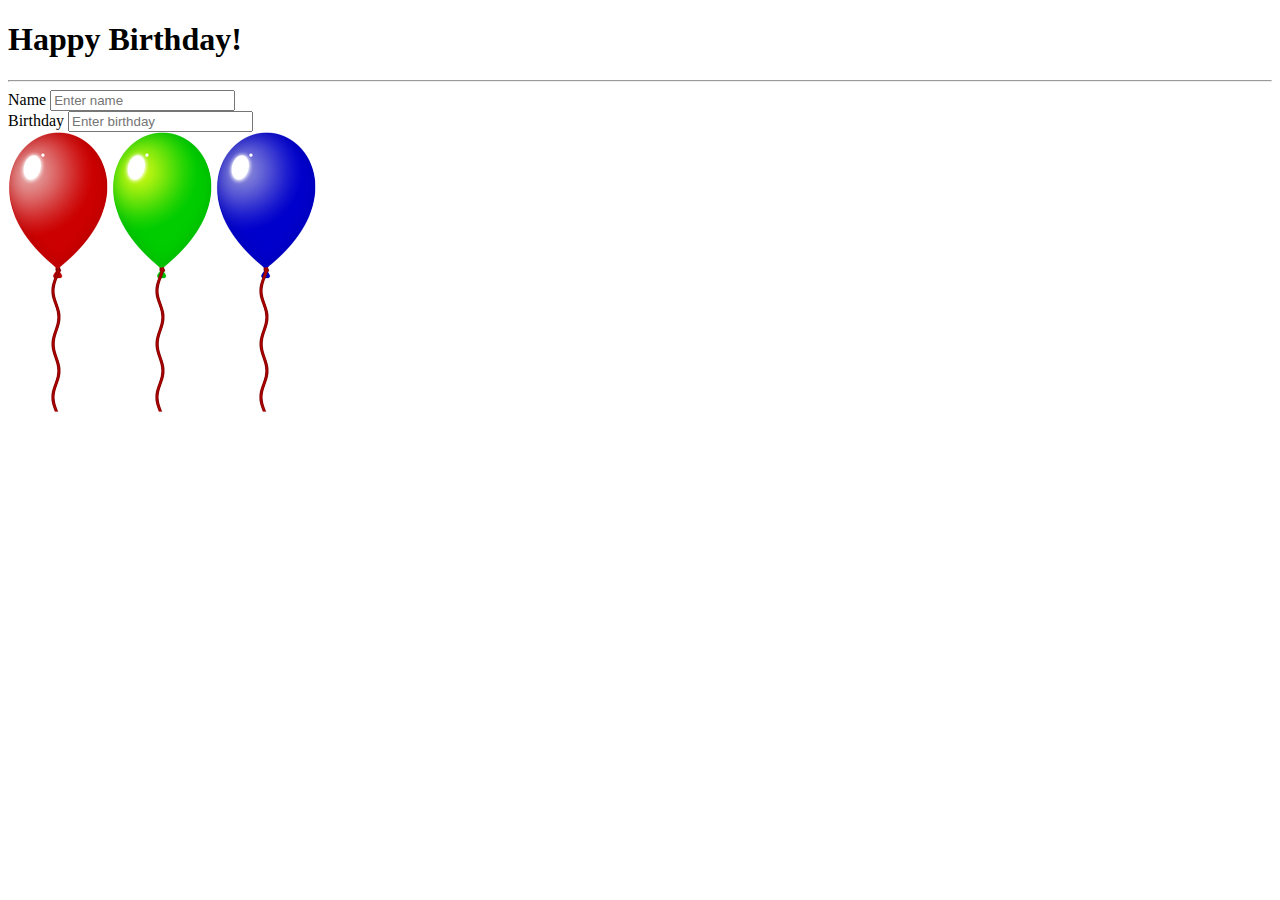
==== .NetWebDev Client/balloons.html @ b1a9fcb8 "Added Project Folder and Started Github" ====
<!DOCTYPE html>
<html>
<head>
    <meta name="viewport" content="width=device-width">
    <meta charset="utf-8" />
    <title>Balloons</title>
    <!-- bootstrap -->
    <link rel="stylesheet" href="https://stackpath.bootstrapcdn.com/bootstrap/4.2.1/css/bootstrap.min.css" integrity="sha384-GJzZqFGwb1QTTN6wy59ffF1BuGJpLSa9DkKMp0DgiMDm4iYMj70gZWKYbI706tWS" crossorigin="anonymous">
    <!-- pickadate -->
    <link rel="stylesheet" href="css/default.css" />
    <link rel="stylesheet" href="css/default.date.css" />
</head>
<body>
<body>

    <!-- content -->
    <div class="container">
        <h1>Happy Birthday!</h1><hr />
        <form role="form">
            <div class="row">
                <div class="col-sm">
                    <div class="form-group">
                        <label for="name">Name</label>
                        <input type="text" class="form-control" id="name" placeholder="Enter name">
                    </div>
                    <div class="form-group">
                        <label for="birthday">Birthday</label>
                        <input type="text" class="form-control" id="birthday" placeholder="Enter birthday" />
                    </div>
                </div>
                <div class="col-sm">
                    <img src="media/red.png" class="ball" alt="red balloon" id="redImg" />
                    <img src="media/green.png" class="ball" alt="green balloon" id="greenImg" />
                    <img src="media/blue.png" class="ball" alt="blue balloon" id="blueImg" />
                </div>
            </div>
        </form>    
    </div>

    <!-- jQuery -->
    <script src="https://code.jquery.com/jquery-3.3.1.slim.min.js" integrity="sha384-q8i/X+965DzO0rT7abK41JStQIAqVgRVzpbzo5smXKp4YfRvH+8abtTE1Pi6jizo" crossorigin="anonymous"></script>
    <!-- popper -->
    <script src="https://cdnjs.cloudflare.com/ajax/libs/popper.js/1.14.6/umd/popper.min.js" integrity="sha384-wHAiFfRlMFy6i5SRaxvfOCifBUQy1xHdJ/yoi7FRNXMRBu5WHdZYu1hA6ZOblgut" crossorigin="anonymous"></script>
    <!-- bootstrap -->
    <script src="https://stackpath.bootstrapcdn.com/bootstrap/4.2.1/js/bootstrap.min.js" integrity="sha384-B0UglyR+jN6CkvvICOB2joaf5I4l3gm9GU6Hc1og6Ls7i6U/mkkaduKaBhlAXv9k" crossorigin="anonymous"></script>
    <!-- pickadate -->
    <script src="/js/picker.js"></script>
    <script src="/js/picker.date.js"></script>
    <script src="https://stackpath.bootstrapcdn.com/bootstrap/4.2.1/js/bootstrap.min.js" integrity="sha384-B0UglyR+jN6CkvvICOB2joaf5I4l3gm9GU6Hc1og6Ls7i6U/mkkaduKaBhlAXv9k" crossorigin="anonymous"></script>
    <!-- pickadate -->
    <script src="/js/picker.js"></script>
    <script src="/js/picker.date.js"></script>
    <!-- custom js -->
    <script src="js/balloons.js"></script>
</body>
</html>
---- .NetWebDev Client/css/default.css ----
.picker{font-size:16px;text-align:left;line-height:1.2;color:#000;position:absolute;z-index:10000;-webkit-user-select:none;-moz-user-select:none;-ms-user-select:none;user-select:none}.picker__input{cursor:default}.picker__input.picker__input--active{border-color:#0089ec}.picker__holder{width:100%;overflow-y:auto;-webkit-overflow-scrolling:touch;position:fixed;transition:background .15s ease-out,-webkit-transform 0s .15s;transition:background .15s ease-out,transform 0s .15s;-webkit-backface-visibility:hidden}/*!
 * Default mobile-first, responsive styling for pickadate.js
 * Demo: http://amsul.github.io/pickadate.js
 */.picker__frame,.picker__holder{top:0;bottom:0;left:0;right:0;-webkit-transform:translateY(100%);-ms-transform:translateY(100%);transform:translateY(100%)}.picker__frame{position:absolute;margin:0 auto;min-width:256px;max-width:666px;width:100%;-ms-filter:"progid:DXImageTransform.Microsoft.Alpha(Opacity=0)";filter:alpha(opacity=0);-moz-opacity:0;opacity:0;transition:all .15s ease-out}.picker__wrap{display:table;width:100%;height:100%}@media (min-height:33.875em){.picker__frame{overflow:visible;top:auto;bottom:-100%;max-height:80%}.picker__wrap{display:block}}.picker__box{background:#fff;display:table-cell;vertical-align:middle}@media (min-height:26.5em){.picker__box{font-size:1.25em}}@media (min-height:33.875em){.picker__box{display:block;font-size:1.33em;border:1px solid #777;border-top-color:#898989;border-bottom-width:0;border-radius:5px 5px 0 0;box-shadow:0 12px 36px 16px rgba(0,0,0,.24)}}@media (min-height:40.125em){.picker__frame{margin-bottom:7.5%}.picker__box{font-size:1.5em;border-bottom-width:1px;border-radius:5px}}.picker--opened .picker__holder{-webkit-transform:translateY(0);-ms-transform:translateY(0);transform:translateY(0);zoom:1;background:rgba(0,0,0,.32);transition:background .15s ease-out}.picker--opened .picker__frame{-webkit-transform:translateY(0);-ms-transform:translateY(0);transform:translateY(0);-ms-filter:"progid:DXImageTransform.Microsoft.Alpha(Opacity=100)";filter:alpha(opacity=100);-moz-opacity:1;opacity:1}@media (min-height:33.875em){.picker--opened .picker__frame{top:auto;bottom:0}}
---- .NetWebDev Client/css/default.date.css ----
.picker__footer,.picker__header,.picker__table{text-align:center}.picker__day--highlighted,.picker__select--month:focus,.picker__select--year:focus{border-color:#0089ec}.picker__box{padding:0 1em}.picker__header{position:relative;margin-top:.75em}.picker__month,.picker__year{font-weight:500;display:inline-block;margin-left:.25em;margin-right:.25em}.picker__year{color:#999;font-size:.8em;font-style:italic}.picker__select--month,.picker__select--year{border:1px solid #b7b7b7;height:2em;padding:.5em;margin-left:.25em;margin-right:.25em}.picker__select--month{width:35%}.picker__select--year{width:22.5%}.picker__nav--next,.picker__nav--prev{position:absolute;padding:.5em 1.25em;width:1em;height:1em;box-sizing:content-box;top:-.25em}.picker__nav--prev{left:-1em;padding-right:1.25em}.picker__nav--next{right:-1em;padding-left:1.25em}@media (min-width:24.5em){.picker__select--month,.picker__select--year{margin-top:-.5em}.picker__nav--next,.picker__nav--prev{top:-.33em}.picker__nav--prev{padding-right:1.5em}.picker__nav--next{padding-left:1.5em}}.picker__nav--next:before,.picker__nav--prev:before{content:" ";border-top:.5em solid transparent;border-bottom:.5em solid transparent;border-right:.75em solid #000;width:0;height:0;display:block;margin:0 auto}.picker__nav--next:before{border-right:0;border-left:.75em solid #000}.picker__nav--next:hover,.picker__nav--prev:hover{cursor:pointer;color:#000;background:#b1dcfb}.picker__nav--disabled,.picker__nav--disabled:before,.picker__nav--disabled:before:hover,.picker__nav--disabled:hover{cursor:default;background:0 0;border-right-color:#f5f5f5;border-left-color:#f5f5f5}.picker--focused .picker__day--highlighted,.picker__day--highlighted:hover,.picker__day--infocus:hover,.picker__day--outfocus:hover{color:#000;cursor:pointer;background:#b1dcfb}.picker__table{border-collapse:collapse;border-spacing:0;table-layout:fixed;font-size:inherit;width:100%;margin-top:.75em;margin-bottom:.5em}@media (min-height:33.875em){.picker__table{margin-bottom:.75em}}.picker__table td{margin:0;padding:0}.picker__weekday{width:14.285714286%;font-size:.75em;padding-bottom:.25em;color:#999;font-weight:500}@media (min-height:33.875em){.picker__weekday{padding-bottom:.5em}}.picker__day{padding:.3125em 0;font-weight:200;border:1px solid transparent}.picker__day--today{position:relative}.picker__day--today:before{content:" ";position:absolute;top:2px;right:2px;width:0;height:0;border-top:.5em solid #0059bc;border-left:.5em solid transparent}.picker__day--disabled:before{border-top-color:#aaa}.picker__day--outfocus{color:#ddd}.picker--focused .picker__day--selected,.picker__day--selected,.picker__day--selected:hover{background:#0089ec;color:#fff}.picker--focused .picker__day--disabled,.picker__day--disabled,.picker__day--disabled:hover{background:#f5f5f5;border-color:#f5f5f5;color:#ddd;cursor:default}.picker__day--highlighted.picker__day--disabled,.picker__day--highlighted.picker__day--disabled:hover{background:#bbb}.picker__button--clear,.picker__button--close,.picker__button--today{border:1px solid #fff;background:#fff;font-size:.8em;padding:.66em 0;font-weight:700;width:33%;display:inline-block;vertical-align:bottom}.picker__button--clear:hover,.picker__button--close:hover,.picker__button--today:hover{cursor:pointer;color:#000;background:#b1dcfb;border-bottom-color:#b1dcfb}.picker__button--clear:focus,.picker__button--close:focus,.picker__button--today:focus{background:#b1dcfb;border-color:#0089ec;outline:0}.picker__button--clear:before,.picker__button--close:before,.picker__button--today:before{position:relative;display:inline-block;height:0}.picker__button--clear:before,.picker__button--today:before{content:" ";margin-right:.45em}.picker__button--today:before{top:-.05em;width:0;border-top:.66em solid #0059bc;border-left:.66em solid transparent}.picker__button--clear:before{top:-.25em;width:.66em;border-top:3px solid #e20}.picker__button--close:before{content:"\D7";top:-.1em;vertical-align:top;font-size:1.1em;margin-right:.35em;color:#777}.picker__button--today[disabled],.picker__button--today[disabled]:hover{background:#f5f5f5;border-color:#f5f5f5;color:#ddd;cursor:default}.picker__button--today[disabled]:before{border-top-color:#aaa}
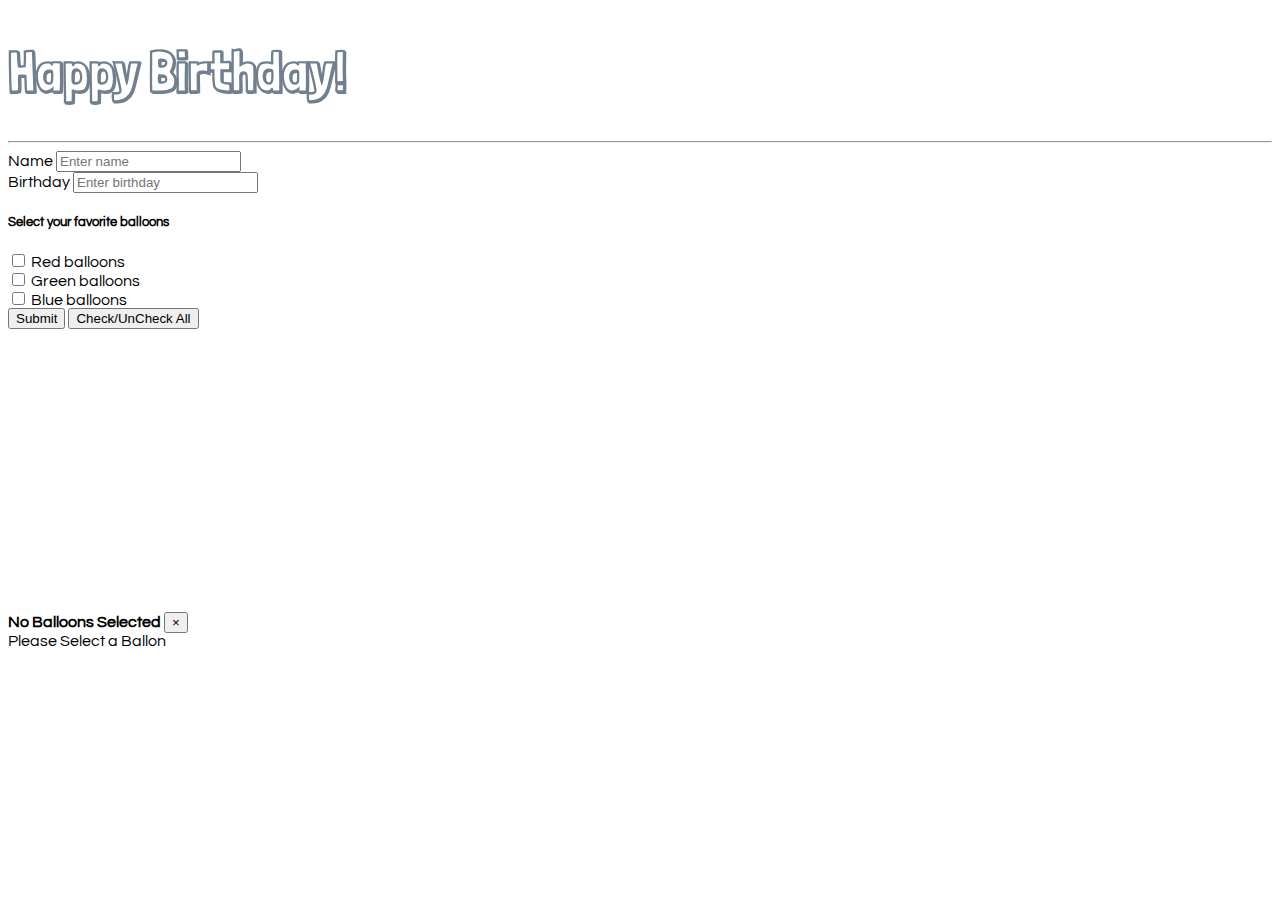
==== commit 8f9ab417: "Finished Assignment 3" ====
--- a/.NetWebDev Client/balloons.html
+++ b/.NetWebDev Client/balloons.html
@@ -9,13 +9,42 @@
     <!-- pickadate -->
     <link rel="stylesheet" href="css/default.css" />
     <link rel="stylesheet" href="css/default.date.css" />
+
+    <!-- animate.css -->
+    <link
+    rel="stylesheet"
+    href="https://cdnjs.cloudflare.com/ajax/libs/animate.css/4.1.1/animate.min.css"/>
+
+    <!-- google font -->
+    <link href="https://fonts.googleapis.com/css?family=Londrina+Shadow|Questrial" rel="stylesheet">
+    <!-- custom css -->
+    <style>
+        h1 {
+            font-family: 'Londrina Shadow';
+            color: slategray;
+            font-size: 3.5em;
+            
+        }
+
+        h1.animate_animated{
+            display: inline-block;
+        }
+
+        .ball{
+            visibility: hidden;
+        }
+
+        body {
+            font-family: 'Questrial';
+        }
+    </style>
 </head>
 <body>
 <body>
 
     <!-- content -->
     <div class="container">
-        <h1>Happy Birthday!</h1><hr />
+        <h1 class="animate__animated " id="happyBirthday">Happy Birthday!</h1><hr />
         <form role="form">
             <div class="row">
                 <div class="col-sm">
@@ -27,6 +56,25 @@
                         <label for="birthday">Birthday</label>
                         <input type="text" class="form-control" id="birthday" placeholder="Enter birthday" />
                     </div>
+                    <div class="card">
+                        <div class="card-body">
+                            <h5 class="card-title">Select your favorite balloons</h5>
+                            <div class="form-group form-check">
+                                <input type="checkbox" class="form-check-input" id="red">
+                                <label class="form-check-label" for="red">Red balloons</label>
+                            </div>
+                            <div class="form-group form-check">
+                                <input type="checkbox" class="form-check-input" id="green">
+                                <label class="form-check-label" for="green">Green balloons</label>
+                            </div>
+                            <div class="form-group form-check">
+                                <input type="checkbox" class="form-check-input" id="blue">
+                                <label class="form-check-label" for="blue">Blue balloons</label>
+                            </div>
+                        </div>
+                    </div>
+                    <button type="button" class="btn btn-outline-primary mt-3" id="submit">Submit</button>
+                    <button type="button" class="btn btn-outline-primary mt-3" id="checkUnCheck">Check/UnCheck All</button>
                 </div>
                 <div class="col-sm">
                     <img src="media/red.png" class="ball" alt="red balloon" id="redImg" />
@@ -36,6 +84,20 @@
             </div>
         </form>    
     </div>
+
+    <!-- toast -->
+    <div id="toastAlert" class="toast">
+        <div class="toast-header">
+            <strong class="mr-auto" id="product">No Balloons Selected</strong>
+            <button type="button" class="ml-2 mb-1 close" data-dismiss="toast" aria-label="Close">
+                <span aria-hidden="true">&times;</span>
+            </button>
+        </div>
+        <div class="toast-body">
+            Please Select a Ballon
+        </div>
+    </div>
+
 
     <!-- jQuery -->
     <script src="https://code.jquery.com/jquery-3.3.1.slim.min.js" integrity="sha384-q8i/X+965DzO0rT7abK41JStQIAqVgRVzpbzo5smXKp4YfRvH+8abtTE1Pi6jizo" crossorigin="anonymous"></script>
